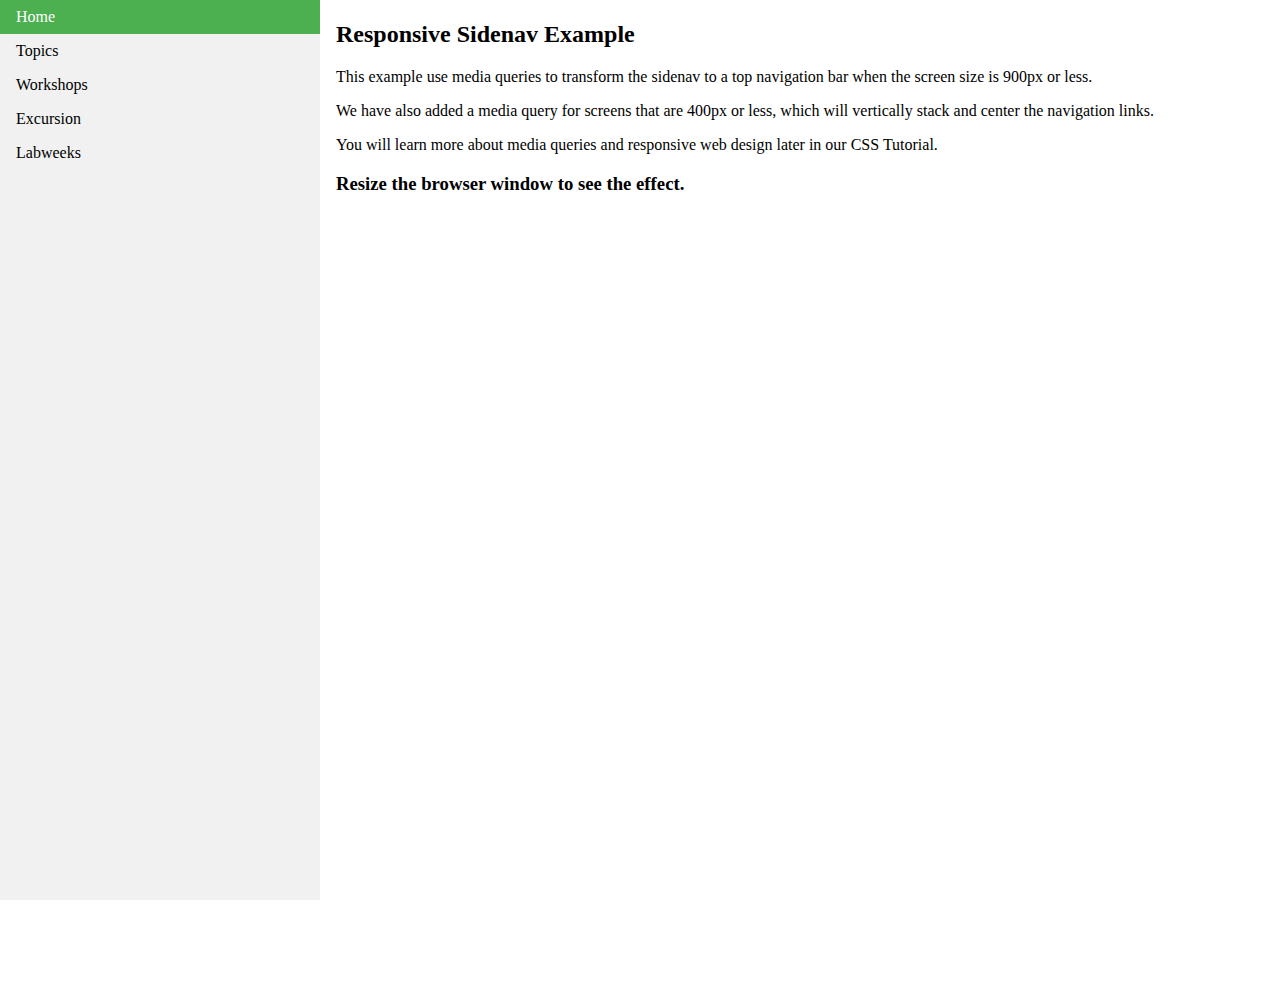
==== index.html @ 88744419 "site structure" ====
<!DOCTYPE html>
<html>
<head>
<meta name="viewport" content="width=device-width, initial-scale=1.0">
<link href="style.css" rel="stylesheet";
</head>
<body>

<ul class="sidenav">
            <li><a class="active" href="index.html">Home</a></li>
            <li><a href="topics.html">Topics</a></li>
            <li><a href="workshops.html">Workshops</a></li>
            <li><a href="excusion.html">Excursion</a></li>
            <li><a href="labweeks.html">Labweeks</a></li>
        </ul>

<div class="content">
  <h2>Responsive Sidenav Example</h2>
  <p>This example use media queries to transform the sidenav to a top navigation bar when the screen size is 900px or less.</p>
  <p>We have also added a media query for screens that are 400px or less, which will vertically stack and center the navigation links.</p>
  <p>You will learn more about media queries and responsive web design later in our CSS Tutorial.</p>
  <h3>Resize the browser window to see the effect.</h3>
</div>

</body>
</html>
---- style.css ----
body {margin: 0;}

ul.sidenav {
    list-style-type: none;
    margin: 0;
    padding: 0;
    width: 25%;
    background-color: #f1f1f1;
    position: fixed;
    height: 100%;
    overflow: auto;
}

ul.sidenav li a {
    display: block;
    color: #000;
    padding: 8px 16px;
    text-decoration: none;
}
 
ul.sidenav li a.active {
    background-color: #4CAF50;
    color: white;
}

ul.sidenav li a:hover:not(.active) {
    background-color: #555;
    color: white;
}

div.content {
    margin-left: 25%;
    padding: 1px 16px;
    height: 1000px;
}

@media screen and (max-width: 900px) {
    ul.sidenav {
        width: 100%;
        height: auto;
        position: relative;
    }
    ul.sidenav li a {
        float: left;
        padding: 15px;
    }
    div.content {margin-left: 0;}
}

@media screen and (max-width: 400px) {
    ul.sidenav li a {
        text-align: center;
        float: none;
    }
}
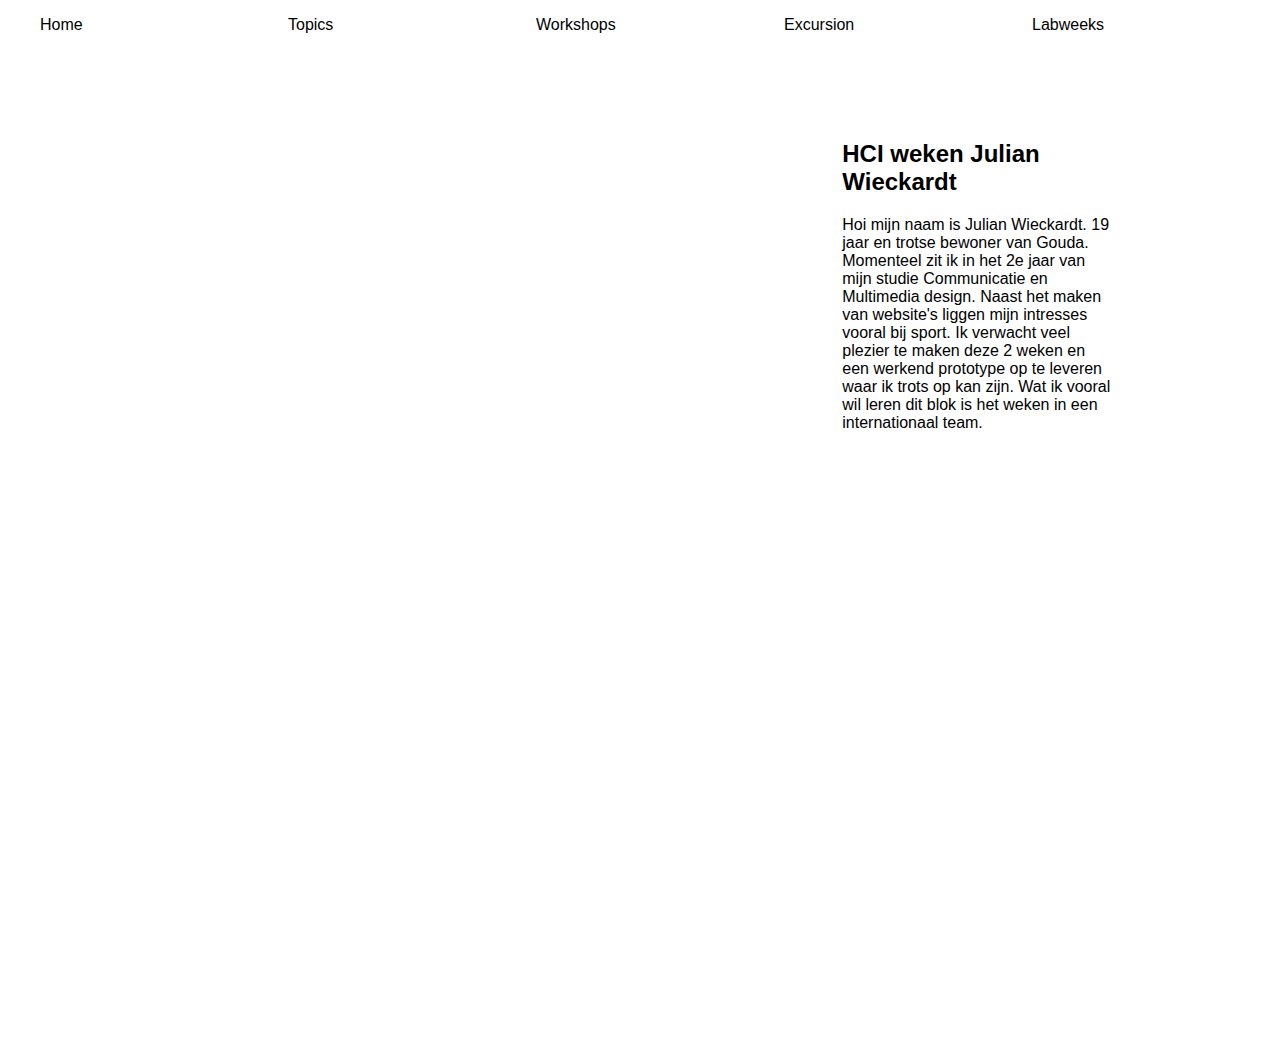
==== commit 3c49b54a: "update" ====
--- a/index.html
+++ b/index.html
@@ -1,26 +1,26 @@
 <!DOCTYPE html>
 <html>
+
 <head>
-<meta name="viewport" content="width=device-width, initial-scale=1.0">
-<link href="style.css" rel="stylesheet";
-</head>
-<body>
+    <meta name="viewport" content="width=device-width, initial-scale=1.0">
+    <link href="style.css" rel="stylesheet" ; </head>
 
-<ul class="sidenav">
+    <body>
+        <ul class="sidenav">
             <li><a class="active" href="index.html">Home</a></li>
             <li><a href="topics.html">Topics</a></li>
             <li><a href="workshops.html">Workshops</a></li>
             <li><a href="excusion.html">Excursion</a></li>
             <li><a href="labweeks.html">Labweeks</a></li>
         </ul>
+        <div class="content">
+            <div class="flex"> <div id="pf"></div>
+                <div id="text">
+                    <h2>HCI weken Julian Wieckardt</h2>
+                    <p>Hoi mijn naam is Julian Wieckardt. 19 jaar en trotse bewoner van Gouda. Momenteel zit ik in het 2e jaar van mijn studie Communicatie en Multimedia design. Naast het maken van website's liggen mijn intresses vooral bij sport. Ik verwacht veel plezier te maken deze 2 weken en een werkend prototype op te leveren waar ik trots op kan zijn. Wat ik vooral wil leren dit blok is het weken in een internationaal team.</p>
+                </div>
+            </div>
+        </div>
+    </body>
 
-<div class="content">
-  <h2>Responsive Sidenav Example</h2>
-  <p>This example use media queries to transform the sidenav to a top navigation bar when the screen size is 900px or less.</p>
-  <p>We have also added a media query for screens that are 400px or less, which will vertically stack and center the navigation links.</p>
-  <p>You will learn more about media queries and responsive web design later in our CSS Tutorial.</p>
-  <h3>Resize the browser window to see the effect.</h3>
-</div>
-
-</body>
-</html>
+</html>--- a/style.css
+++ b/style.css
@@ -1,55 +1,134 @@
-body {margin: 0;}
-
-ul.sidenav {
-    list-style-type: none;
-    margin: 0;
-    padding: 0;
-    width: 25%;
-    background-color: #f1f1f1;
-    position: fixed;
-    height: 100%;
-    overflow: auto;
+@import url('https://fonts.googleapis.com/css?family=Roboto|Ubuntu');
+@fontface {
+    font-family: 'gilroyBold';
+    src: url('fonts/Gilroy-ExtraBold.otf');
 }
 
-ul.sidenav li a {
-    display: block;
-    color: #000;
-    padding: 8px 16px;
-    text-decoration: none;
-}
- 
-ul.sidenav li a.active {
-    background-color: #4CAF50;
-    color: white;
+@fontface {
+    font-family: 'gilroy';
+    src: url('fonts/Gilroy-Light.otf');
 }
 
-ul.sidenav li a:hover:not(.active) {
-    background-color: #555;
-    color: white;
+body {
+    margin: 0;
+    font-family: 'gilroy', sans-serif;
+    color: black;
 }
 
-div.content {
-    margin-left: 25%;
-    padding: 1px 16px;
-    height: 1000px;
+h1,
+h2,
+h3 {
+    font-family: 'gilroyBold', sans-serif;
+    margin-top: 0px;
 }
 
-@media screen and (max-width: 900px) {
-    ul.sidenav {
-        width: 100%;
-        height: auto;
-        position: relative;
-    }
-    ul.sidenav li a {
-        float: left;
-        padding: 15px;
-    }
-    div.content {margin-left: 0;}
+.width {
+    width: 60%;
 }
 
-@media screen and (max-width: 400px) {
-    ul.sidenav li a {
-        text-align: center;
-        float: none;
-    }
+.sidenav {
+    display: flex;
+}
+
+.sidenav li {
+    flex: 1;
+    list-style-type: none;
+}
+
+.sidenav li a {
+    flex: 1;
+    text-decoration: none;
+    color: black;
+}
+
+.content {
+    padding: 50px;
+    margin-left: auto;
+    margin-right: auto;
+    width: 80%;
+}
+
+#pf {
+    background-image: url(images/ik2%20kopie.JPG);
+    background-size: cover;
+    width: 100%;
+    height: 100vh;
+    background-position: bottom;
+}
+
+img {
+    width: 600px;
+    height: 700px;
+}
+
+.button {
+    border-radius: 5px;
+    color: white;
+    background-color: dodgerblue;
+    padding: 5px 10px;
+}
+
+.button:hover {
+    background-color: darkblue;
+}
+
+.buttonS {
+    flex: 1;
+    color: white;
+    text-decoration: none;
+    text-align: center;
+    align-self: center;
+    padding-top: 200px;
+    padding-bottom: 200px;
+    font-family: 'gilroyBold', sans-serif;
+}
+
+#color1 {
+    background-color: #134C67;
+}
+
+#color2 {
+    background-color: #7CB2CC;
+}
+
+#color3 {
+    background-color: #6FCF97;
+}
+
+#color4 {
+    background-color: #F2C94C;
+}
+
+.flex-container {
+    display: flex;
+    width: 100%;
+}
+
+.flex-container div {
+    padding-right: 10px;
+    margin-right: 15px;
+}
+
+.topicIntro {
+    width: 60%;
+}
+
+#text {
+    width: 40%!important;
+    color: black;
+    padding: 40px;
+}
+
+.contentLabweek {
+    display: flex;
+    flex-direction: column;
+    padding: 20px;
+}
+
+.flex {
+    display: flex;
+}
+
+#article {
+    margin-left: 50px;
 }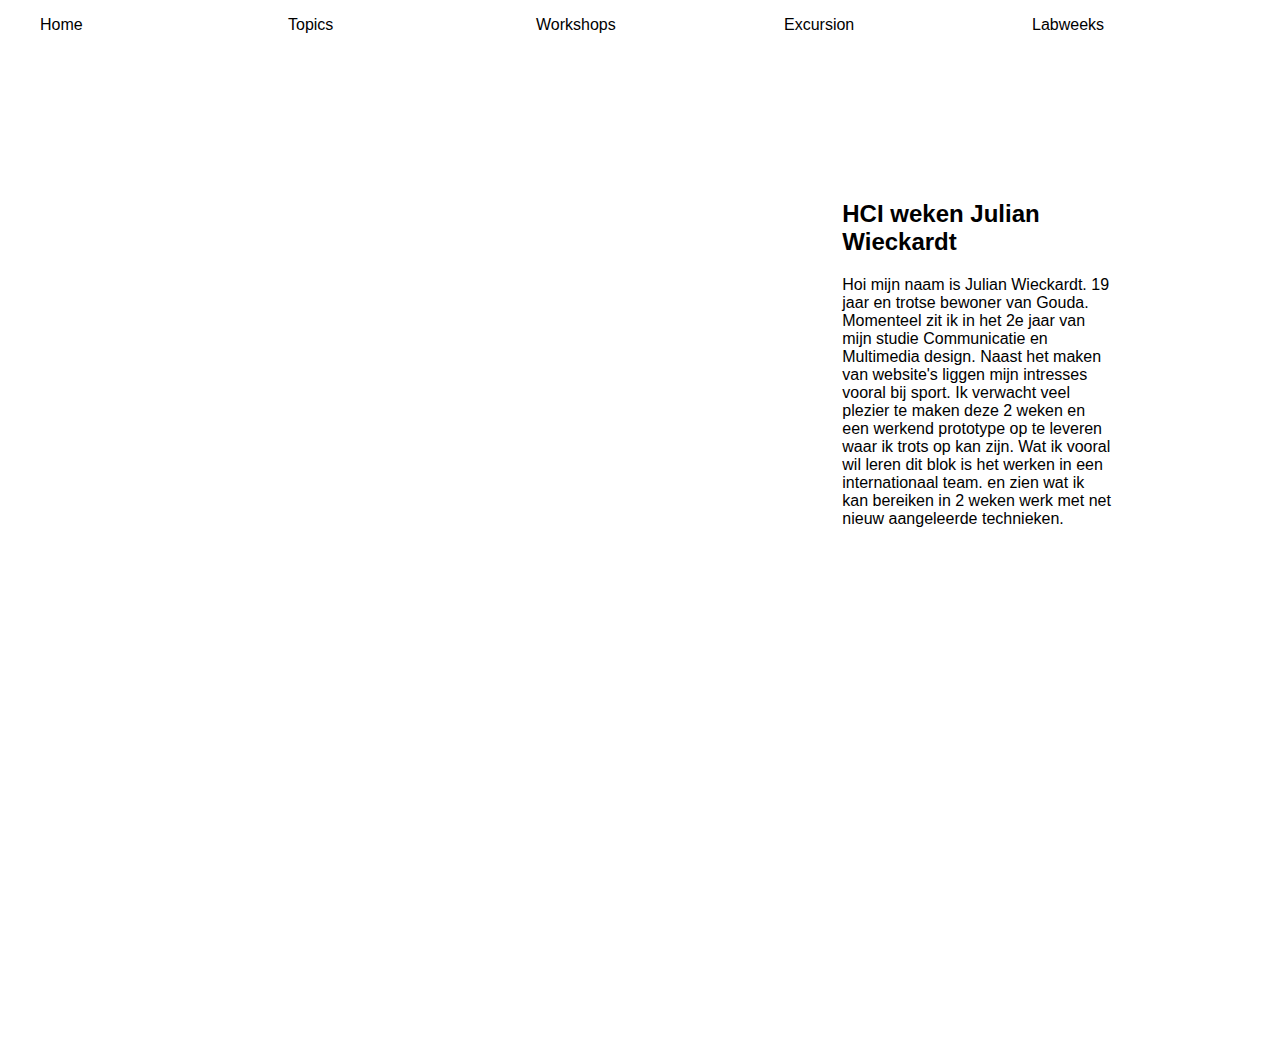
==== commit 42eaea0e: "final" ====
--- a/index.html
+++ b/index.html
@@ -17,7 +17,7 @@
             <div class="flex"> <div id="pf"></div>
                 <div id="text">
                     <h2>HCI weken Julian Wieckardt</h2>
-                    <p>Hoi mijn naam is Julian Wieckardt. 19 jaar en trotse bewoner van Gouda. Momenteel zit ik in het 2e jaar van mijn studie Communicatie en Multimedia design. Naast het maken van website's liggen mijn intresses vooral bij sport. Ik verwacht veel plezier te maken deze 2 weken en een werkend prototype op te leveren waar ik trots op kan zijn. Wat ik vooral wil leren dit blok is het weken in een internationaal team.</p>
+                    <p>Hoi mijn naam is Julian Wieckardt. 19 jaar en trotse bewoner van Gouda. Momenteel zit ik in het 2e jaar van mijn studie Communicatie en Multimedia design. Naast het maken van website's liggen mijn intresses vooral bij sport. Ik verwacht veel plezier te maken deze 2 weken en een werkend prototype op te leveren waar ik trots op kan zijn. Wat ik vooral wil leren dit blok is het werken in een internationaal team. en zien wat ik kan bereiken in 2 weken werk met net nieuw aangeleerde technieken.</p>
                 </div>
             </div>
         </div>
--- a/style.css
+++ b/style.css
@@ -19,7 +19,7 @@
 h2,
 h3 {
     font-family: 'gilroyBold', sans-serif;
-    margin-top: 0px;
+    margin-top: 60px;
 }
 
 .width {
@@ -56,9 +56,18 @@
     background-position: bottom;
 }
 
-img {
-    width: 600px;
-    height: 700px;
+figure {
+    width:50%;
+    
+}
+figure img {
+margin: 0 auto;
+    width: 100%;
+}
+
+#grouppic{
+    width: 100%;
+    height: 100%;
 }
 
 .button {
@@ -129,6 +138,17 @@
     display: flex;
 }
 
-#article {
+.article {
     margin-left: 50px;
+}
+@media screen and (max-width: 1180px) {
+    .flex {
+    display: flex;
+    flex-direction: column;    
+}
+    .article {
+    margin-top:  25px;
+        margin-bottom: 25px;
+    margin-left: 0px;    
+}
 }